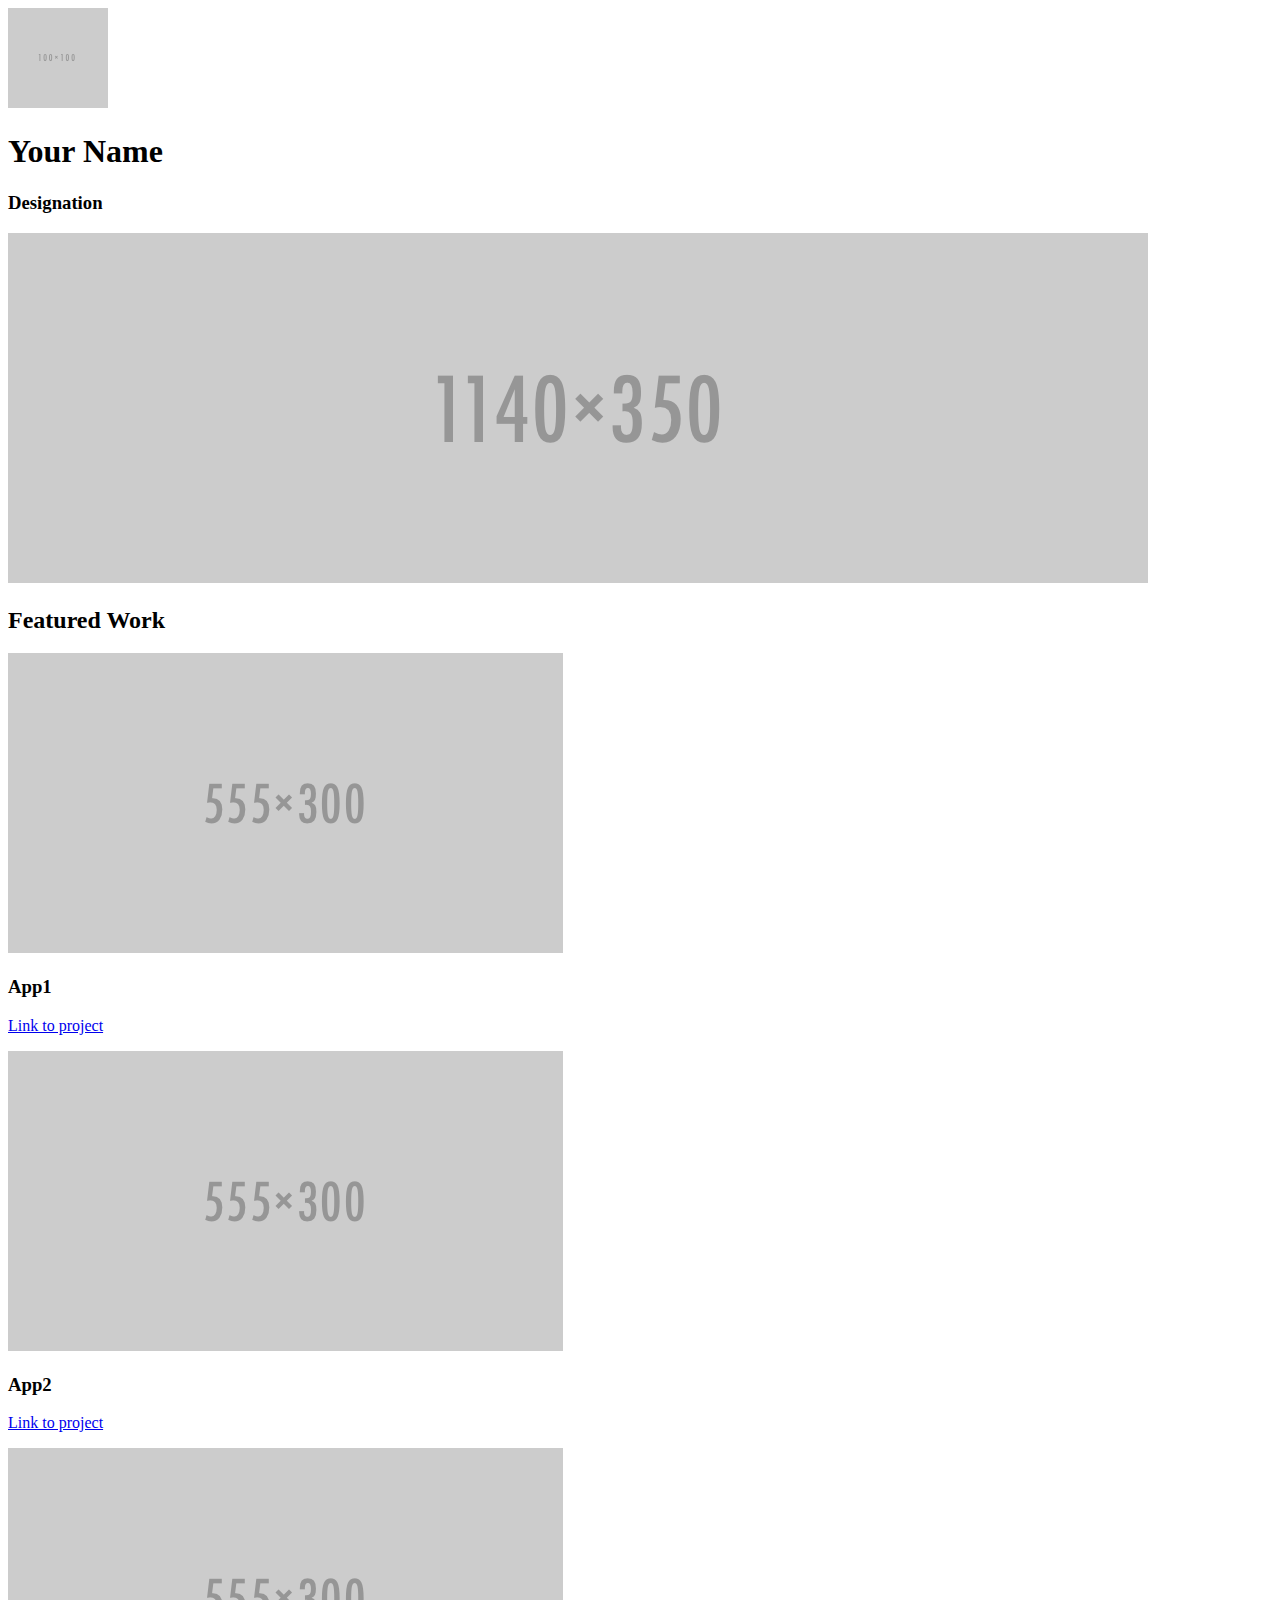
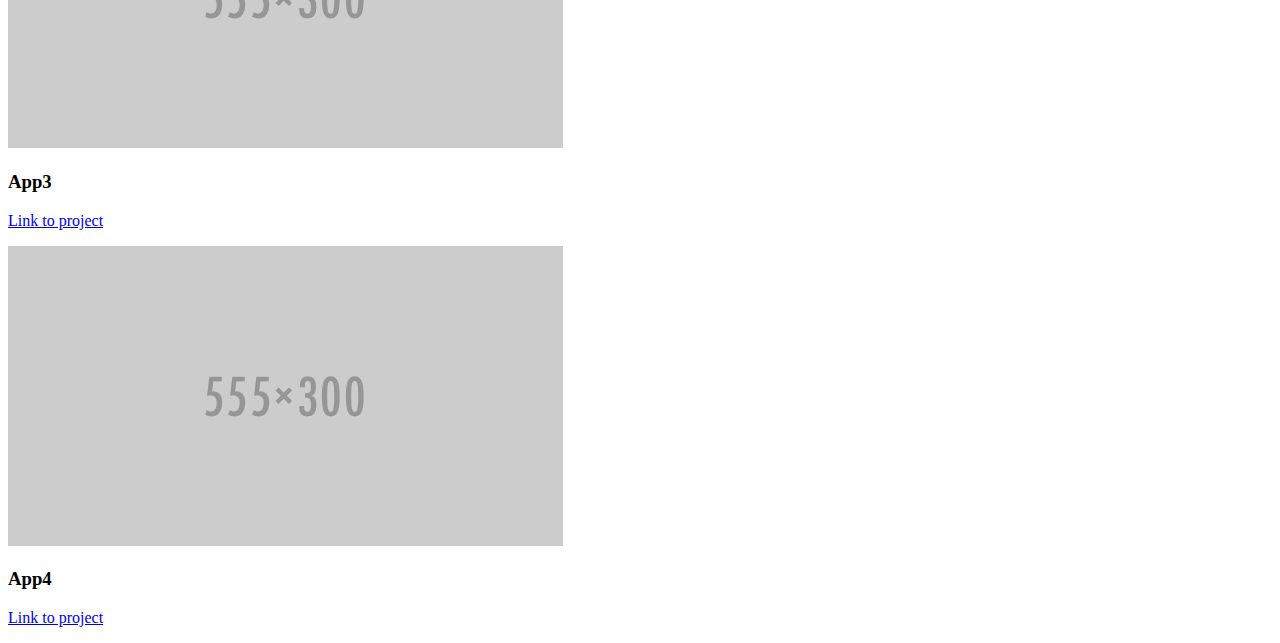
==== Web_Programming/Web_ICP_3/Source/Task_2/input/input.html @ f603dfb8 "ICP 3" ====
<!DOCTYPE html>

<!--
TODO:
1.Enter your name in h1 and designation in h3
2.Replace all the placeholder images with suitable images of the same size reflecting you and your projects.Feel free to use the sample images provided
3.Replace the content of headings App1,App2,App3,App4 with suitable headings of your projects & provide their github links in the corresponding links
4.Make all the elements in the page responsive & align its content as shown in the output sample with the aforementioned using bootstrap

-->

<html lang="en">
<head>
    <title>RWD Task</title>
    <meta content="text/html; charset=windows-1252" http-equiv="Content-Type">
</head>
<body>
<div>
    <div><img alt="PlaceHolderImage1" src="PlaceHolderImages/100x100"></div>
    <div>
        <h1>Your Name</h1>
        <h3>Designation</h3>
    </div>
</div>
<div>
    <img alt="PlaceHolderImage2" src="PlaceHolderImages/1140x350">
</div>
<div>
    <h2>Featured Work </h2>
</div>
<div>
    <div>
        <img alt="PlaceHolderImage3" src="PlaceHolderImages/555x300">
        <h3>App1</h3>
        <p><a href="#">Link to project</a></p>
    </div>
    <div>
        <img alt="PlaceHolderImage3" src="PlaceHolderImages/555x300">
        <h3>App2</h3>
        <p><a href="#">Link to project</a></p>
    </div>
</div>
<div>
    <div>
        <img alt="PlaceHolderImage3" src="PlaceHolderImages/555x300">
        <h3>App3</h3>
        <p><a href="#">Link to project</a></p>
    </div>
    <div>
        <img alt="PlaceHolderImage3" src="PlaceHolderImages/555x300">
        <h3>App4</h3>
        <p><a href="#">Link to project</a></p>
    </div>
</div>


</body>
</html>
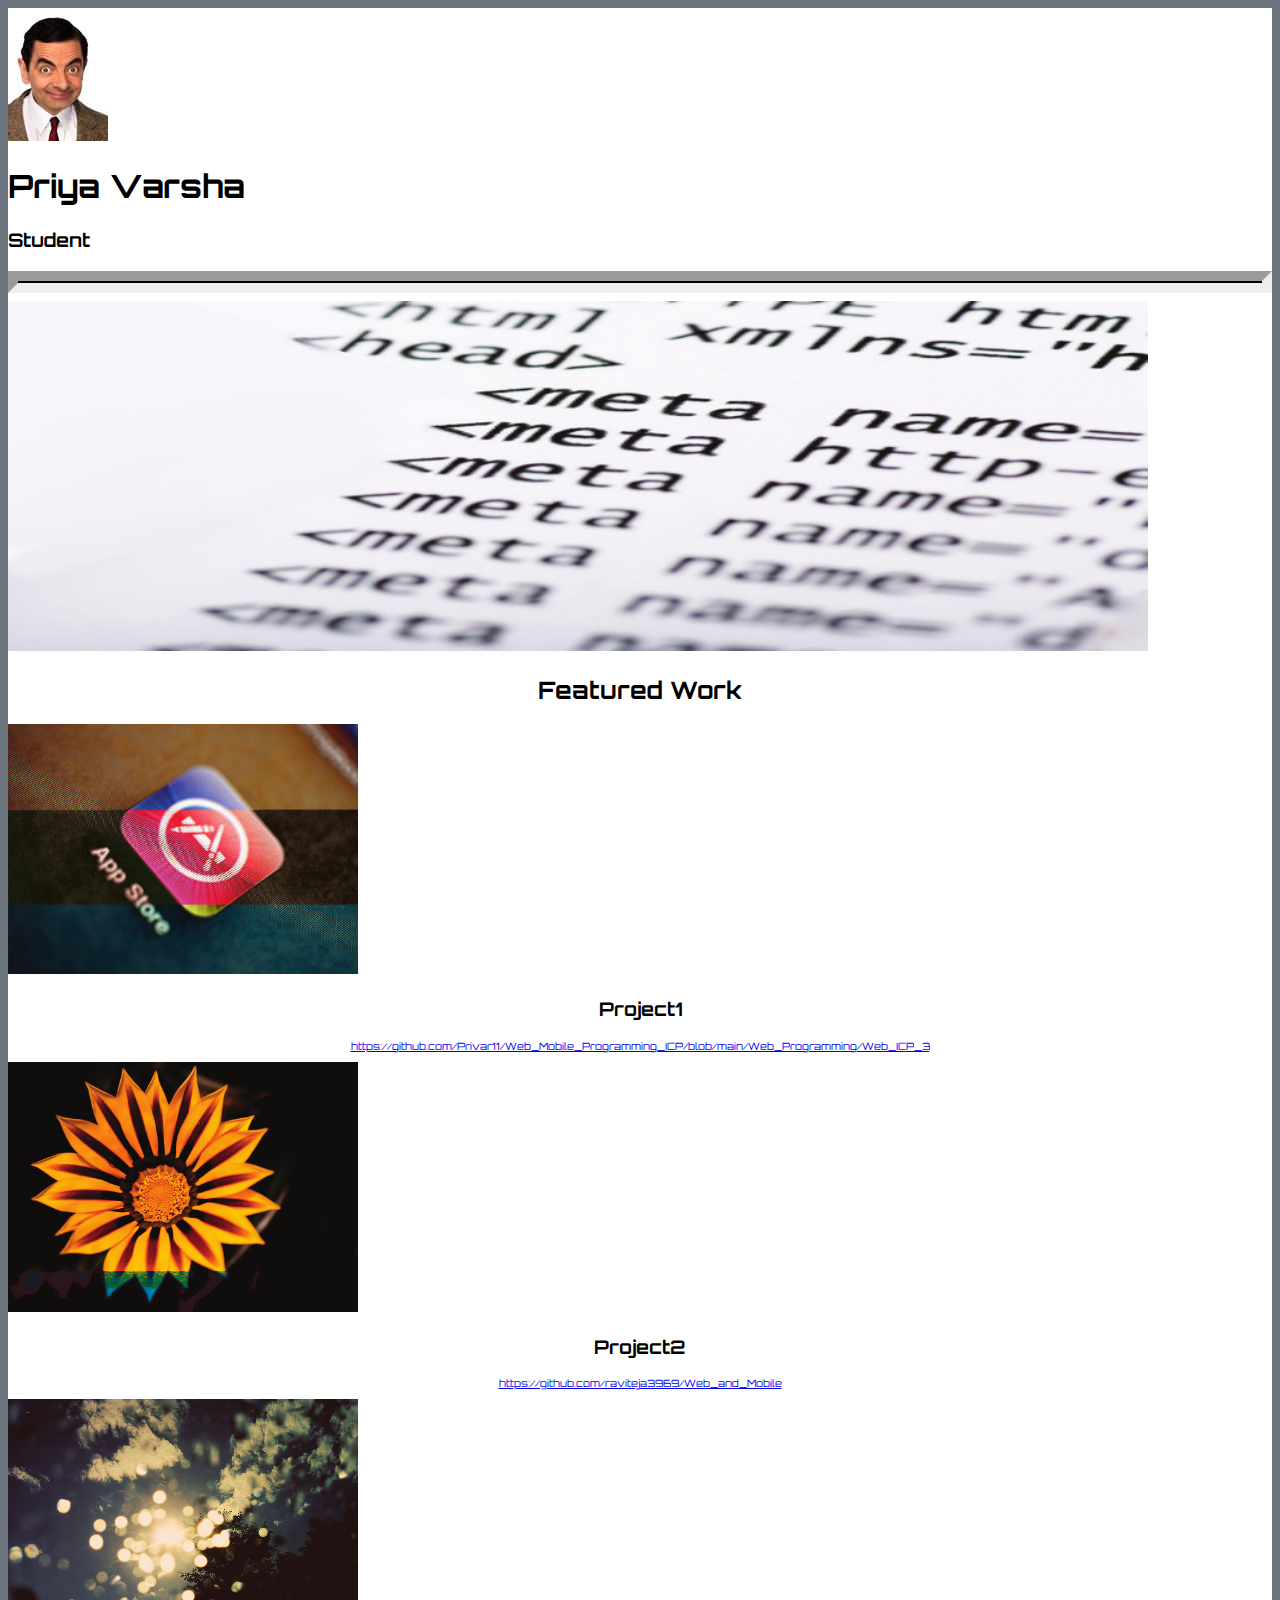
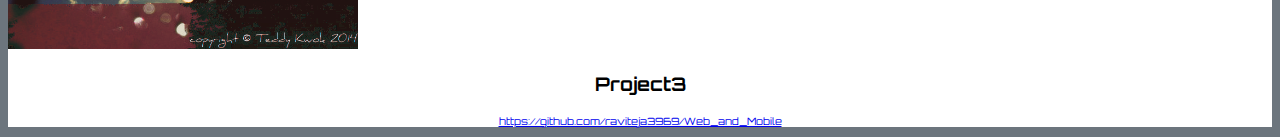
==== commit 7930a4f8: "ICP3" ====
--- a/Web_Programming/Web_ICP_3/Source/Task_2/input/input.html
+++ b/Web_Programming/Web_ICP_3/Source/Task_2/input/input.html
@@ -9,50 +9,56 @@
 
 -->
 
-<html lang="en">
+<html>
 <head>
-    <title>RWD Task</title>
-    <meta content="text/html; charset=windows-1252" http-equiv="Content-Type">
+    <meta name="viewport" content="width=device-width, initial-scale=1.0"><!-- Using Viewport to make the page responsive to the device-->
+    <link href="https://cdn.jsdelivr.net/npm/bootstrap@5.0.0-beta1/dist/css/bootstrap.min.css" rel="stylesheet"
+          integrity="sha384-giJF6kkoqNQ00vy+HMDP7azOuL0xtbfIcaT9wjKHr8RbDVddVHyTfAAsrekwKmP1" crossorigin="anonymous">
+    <script src="https://ajax.googleapis.com/ajax/libs/jquery/3.5.1/jquery.min.js"></script>
+    <link rel="stylesheet" href="https://fonts.googleapis.com/css?family=Orbitron">
+    <style>
+        body {
+            font-family: "Orbitron";
+        }
+    </style> <!-- Importing font style from google fonts-->
+
 </head>
-<body>
-<div>
-    <div><img alt="PlaceHolderImage1" src="PlaceHolderImages/100x100"></div>
-    <div>
-        <h1>Your Name</h1>
-        <h3>Designation</h3>
+<body style="background-color: #6c757d">
+<div class="container" style="background-color: #FFFFFF">
+    <div class="row">
+        <div class="col-lg-3">
+            <img src="SampleImages/bean.jpg" height="133" width="100"/>
+        </div>
+        <div class="col-lg-6"></div>
+        <div class="col-lg-3">
+            <h1>Priya Varsha</h1>
+            <h3>Student</h3>
+        </div>
+    </div>
+    <hr style="height:2px;border-width:10px;color:black;background-color:black">
+    <div class="row">
+        <img src="SampleImages/Image.png" height="350" width="1140"/>
+    </div>
+    <div class="row" style="text-align: center">
+        <h2>Featured Work </h2>
+    </div>
+    <div class="row">
+        <div class="col-lg-4">
+            <img src="SampleImages/app1.png" height="250" width="350"/>
+            <h3 style="text-align: center">Project1</h3>
+            <p style="text-align: center;font-size: x-small"><a href="#">https://github.com/Privar11/Web_Mobile_Programming_ICP/blob/main/Web_Programming/Web_ICP_3</a></p>
+        </div>
+        <div class="col-lg-4">
+            <img src="SampleImages/app2.png" height="250" width="350"/>
+            <h3 style="text-align: center">Project2</h3>
+            <p style="text-align: center;font-size: x-small"><a href="#">https://github.com/raviteja3969/Web_and_Mobile</a></p>
+        </div>
+        <div class="col-lg-4">
+            <img src="SampleImages/app3.png" height="250" width="350"/>
+            <h3 style="text-align: center">Project3</h3>
+            <p style="text-align: center;font-size: x-small"><a href="#">https://github.com/raviteja3969/Web_and_Mobile</a></p>
+        </div>
     </div>
 </div>
-<div>
-    <img alt="PlaceHolderImage2" src="PlaceHolderImages/1140x350">
-</div>
-<div>
-    <h2>Featured Work </h2>
-</div>
-<div>
-    <div>
-        <img alt="PlaceHolderImage3" src="PlaceHolderImages/555x300">
-        <h3>App1</h3>
-        <p><a href="#">Link to project</a></p>
-    </div>
-    <div>
-        <img alt="PlaceHolderImage3" src="PlaceHolderImages/555x300">
-        <h3>App2</h3>
-        <p><a href="#">Link to project</a></p>
-    </div>
-</div>
-<div>
-    <div>
-        <img alt="PlaceHolderImage3" src="PlaceHolderImages/555x300">
-        <h3>App3</h3>
-        <p><a href="#">Link to project</a></p>
-    </div>
-    <div>
-        <img alt="PlaceHolderImage3" src="PlaceHolderImages/555x300">
-        <h3>App4</h3>
-        <p><a href="#">Link to project</a></p>
-    </div>
-</div>
-
-
 </body>
 </html>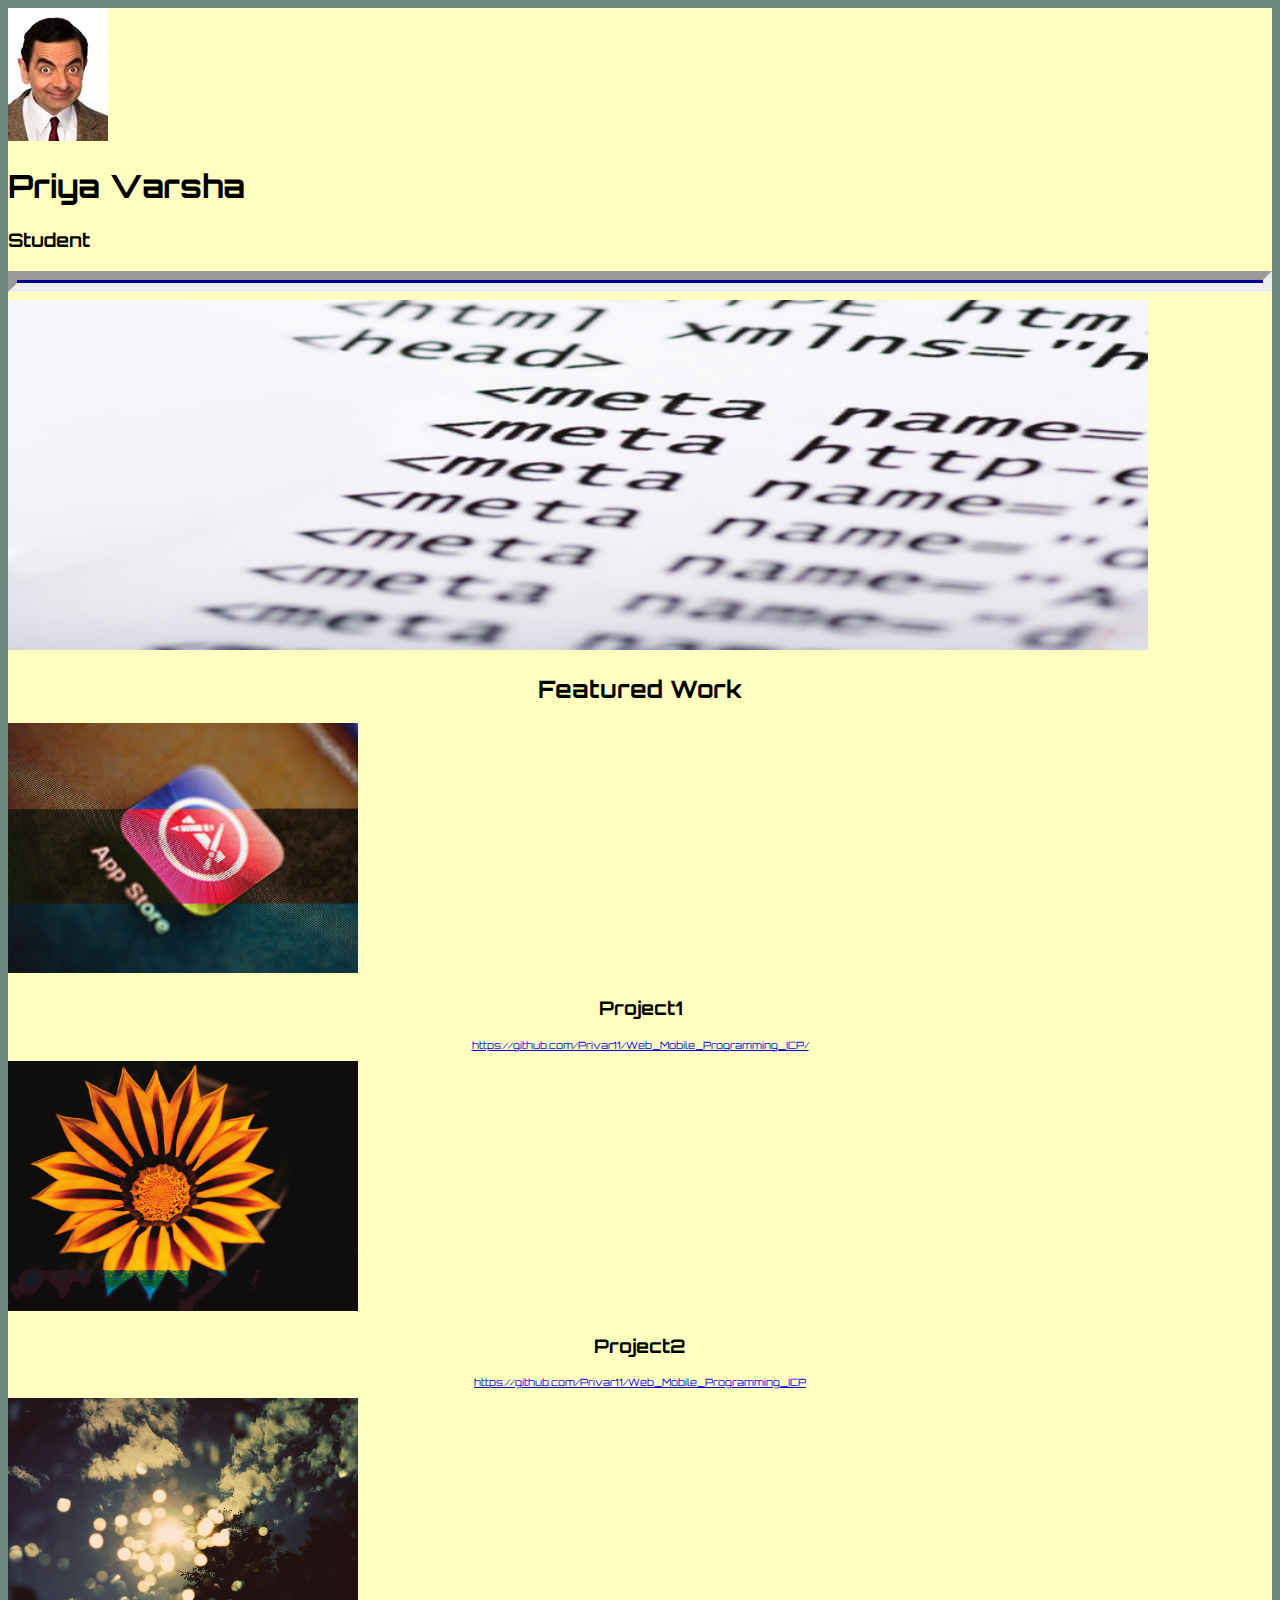
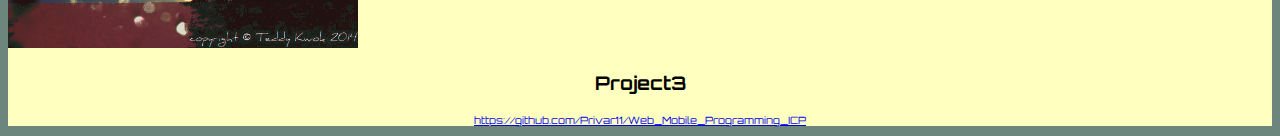
==== commit ede42289: "ICP 3" ====
--- a/Web_Programming/Web_ICP_3/Source/Task_2/input/input.html
+++ b/Web_Programming/Web_ICP_3/Source/Task_2/input/input.html
@@ -23,8 +23,8 @@
     </style> <!-- Importing font style from google fonts-->
 
 </head>
-<body style="background-color: #6c757d">
-<div class="container" style="background-color: #FFFFFF">
+<body style="background-color: #6c857d">
+<div class="container" style="background-color: #FFFFBF">
     <div class="row">
         <div class="col-lg-3">
             <img src="SampleImages/bean.jpg" height="133" width="100"/>
@@ -35,7 +35,7 @@
             <h3>Student</h3>
         </div>
     </div>
-    <hr style="height:2px;border-width:10px;color:black;background-color:black">
+    <hr style="height:3px;border-width:9px;color:black;background-color:darkblue">
     <div class="row">
         <img src="SampleImages/Image.png" height="350" width="1140"/>
     </div>
@@ -46,17 +46,17 @@
         <div class="col-lg-4">
             <img src="SampleImages/app1.png" height="250" width="350"/>
             <h3 style="text-align: center">Project1</h3>
-            <p style="text-align: center;font-size: x-small"><a href="#">https://github.com/Privar11/Web_Mobile_Programming_ICP/blob/main/Web_Programming/Web_ICP_3</a></p>
+            <p style="text-align: center;font-size: x-small"><a href="#">https://github.com/Privar11/Web_Mobile_Programming_ICP/</a></p>
         </div>
         <div class="col-lg-4">
             <img src="SampleImages/app2.png" height="250" width="350"/>
             <h3 style="text-align: center">Project2</h3>
-            <p style="text-align: center;font-size: x-small"><a href="#">https://github.com/raviteja3969/Web_and_Mobile</a></p>
+            <p style="text-align: center;font-size: x-small"><a href="#">https://github.com/Privar11/Web_Mobile_Programming_ICP</a></p>
         </div>
         <div class="col-lg-4">
             <img src="SampleImages/app3.png" height="250" width="350"/>
             <h3 style="text-align: center">Project3</h3>
-            <p style="text-align: center;font-size: x-small"><a href="#">https://github.com/raviteja3969/Web_and_Mobile</a></p>
+            <p style="text-align: center;font-size: x-small"><a href="#">https://github.com/Privar11/Web_Mobile_Programming_ICP</a></p>
         </div>
     </div>
 </div>
